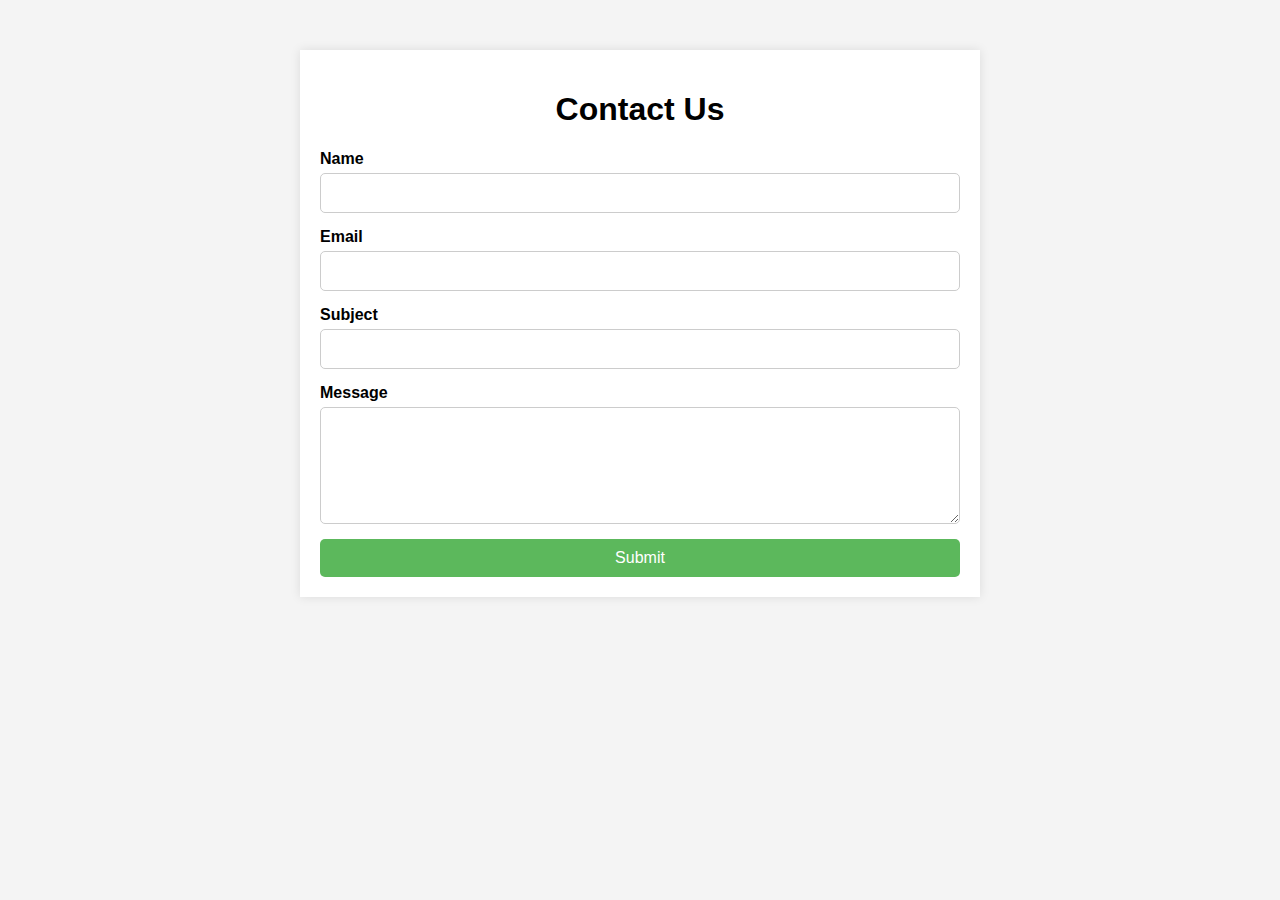
==== src/contact.html @ a05dd704 "Create a contact page witch a form" ====
<!DOCTYPE html>
<html lang="en">
<head>
    <meta charset="UTF-8">
    <meta name="viewport" content="width=device-width, initial-scale=1.0">
    <title>Contact Us</title>
    <style>
        body {
            font-family: Arial, sans-serif;
            margin: 0;
            padding: 0;
            background-color: #f4f4f4;
        }
        .container {
            width: 50%;
            margin: 0 auto;
            padding: 20px;
            background-color: #fff;
            box-shadow: 0 0 10px rgba(0, 0, 0, 0.1);
            margin-top: 50px;
        }
        h1 {
            text-align: center;
        }
        form {
            display: flex;
            flex-direction: column;
        }
        label {
            margin-bottom: 5px;
            font-weight: bold;
        }
        input, textarea {
            margin-bottom: 15px;
            padding: 10px;
            border: 1px solid #ccc;
            border-radius: 5px;
            font-size: 16px;
        }
        button {
            padding: 10px;
            border: none;
            border-radius: 5px;
            background-color: #5cb85c;
            color: #fff;
            font-size: 16px;
            cursor: pointer;
        }
        button:hover {
            background-color: #4cae4c;
        }
    </style>
</head>
<body>
    <div class="container">
        <h1>Contact Us</h1>
        <form id="contactForm">
            <label for="name">Name</label>
            <input type="text" id="name" name="name" required>
            
            <label for="email">Email</label>
            <input type="email" id="email" name="email" required>
            
            <label for="subject">Subject</label>
            <input type="text" id="subject" name="subject" required>
            
            <label for="message">Message</label>
            <textarea id="message" name="message" rows="5" required></textarea>
            
            <button type="submit">Submit</button>
        </form>
    </div>

    <script>
        document.getElementById('contactForm').addEventListener('submit', function(event) {
            event.preventDefault();

            const name = document.getElementById('name').value;
            const email = document.getElementById('email').value;
            const subject = document.getElementById('subject').value;
            const message = document.getElementById('message').value;

            const formData = {
                name: name,
                email: email,
                subject: subject,
                message: message
            };

            console.log('Form submitted:', formData);
            alert('Thank you for contacting us, ' + name + '! We will get back to you soon.');
        });
    </script>
</body>
</html>
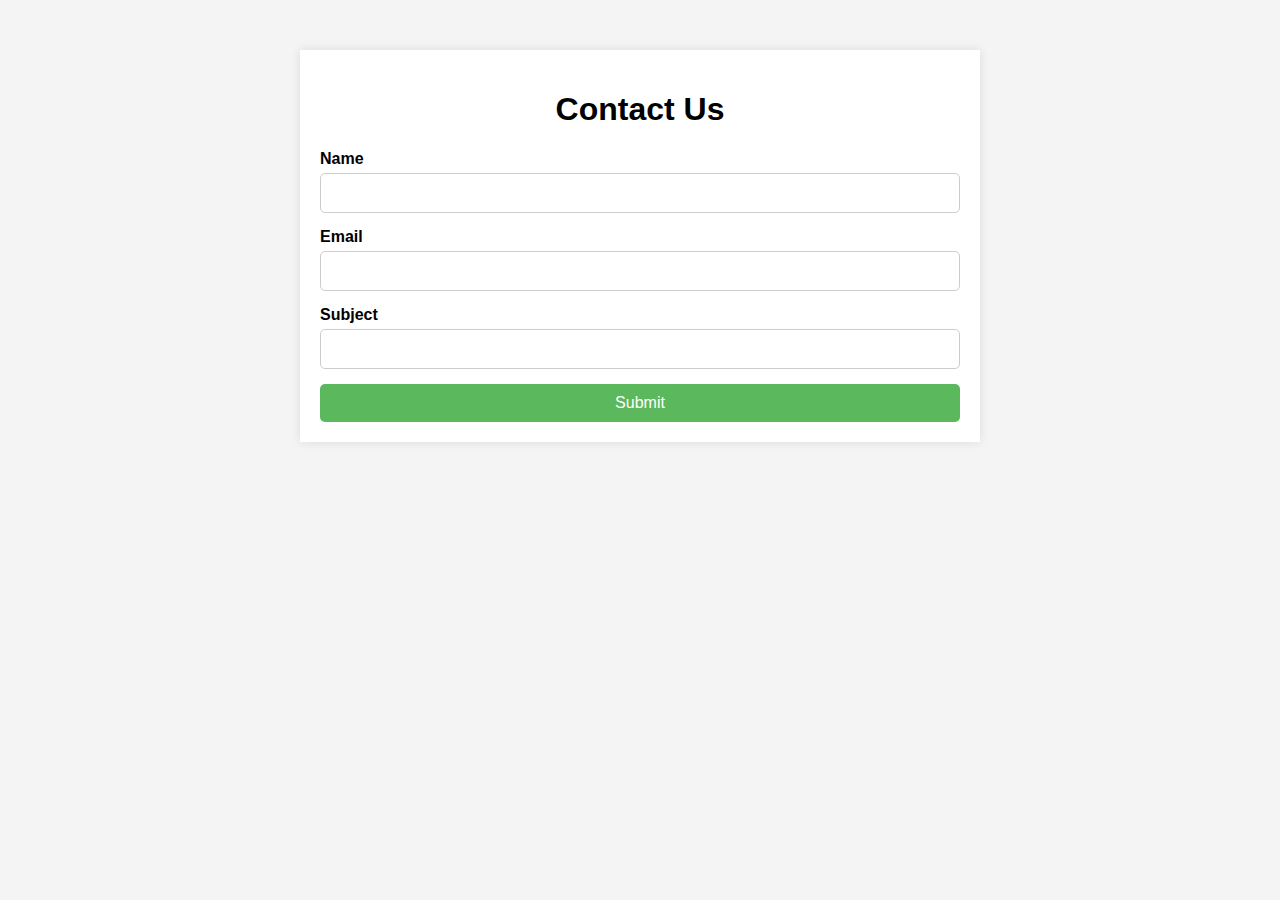
==== commit 21652174: "Remove message field" ====
--- a/src/contact.html
+++ b/src/contact.html
@@ -3,53 +3,8 @@
 <head>
     <meta charset="UTF-8">
     <meta name="viewport" content="width=device-width, initial-scale=1.0">
+    <link rel="stylesheet" href="contact-style.css">
     <title>Contact Us</title>
-    <style>
-        body {
-            font-family: Arial, sans-serif;
-            margin: 0;
-            padding: 0;
-            background-color: #f4f4f4;
-        }
-        .container {
-            width: 50%;
-            margin: 0 auto;
-            padding: 20px;
-            background-color: #fff;
-            box-shadow: 0 0 10px rgba(0, 0, 0, 0.1);
-            margin-top: 50px;
-        }
-        h1 {
-            text-align: center;
-        }
-        form {
-            display: flex;
-            flex-direction: column;
-        }
-        label {
-            margin-bottom: 5px;
-            font-weight: bold;
-        }
-        input, textarea {
-            margin-bottom: 15px;
-            padding: 10px;
-            border: 1px solid #ccc;
-            border-radius: 5px;
-            font-size: 16px;
-        }
-        button {
-            padding: 10px;
-            border: none;
-            border-radius: 5px;
-            background-color: #5cb85c;
-            color: #fff;
-            font-size: 16px;
-            cursor: pointer;
-        }
-        button:hover {
-            background-color: #4cae4c;
-        }
-    </style>
 </head>
 <body>
     <div class="container">
@@ -63,10 +18,7 @@
             
             <label for="subject">Subject</label>
             <input type="text" id="subject" name="subject" required>
-            
-            <label for="message">Message</label>
-            <textarea id="message" name="message" rows="5" required></textarea>
-            
+
             <button type="submit">Submit</button>
         </form>
     </div>
@@ -78,13 +30,11 @@
             const name = document.getElementById('name').value;
             const email = document.getElementById('email').value;
             const subject = document.getElementById('subject').value;
-            const message = document.getElementById('message').value;
 
             const formData = {
                 name: name,
                 email: email,
                 subject: subject,
-                message: message
             };
 
             console.log('Form submitted:', formData);
--- a/src/contact-style.css
+++ b/src/contact-style.css
@@ -0,0 +1,44 @@
+body {
+    font-family: Arial, sans-serif;
+    margin: 0;
+    padding: 0;
+    background-color: #f4f4f4;
+}
+.container {
+    width: 50%;
+    margin: 0 auto;
+    padding: 20px;
+    background-color: #fff;
+    box-shadow: 0 0 10px rgba(0, 0, 0, 0.1);
+    margin-top: 50px;
+}
+h1 {
+    text-align: center;
+}
+form {
+    display: flex;
+    flex-direction: column;
+}
+label {
+    margin-bottom: 5px;
+    font-weight: bold;
+}
+input, textarea {
+    margin-bottom: 15px;
+    padding: 10px;
+    border: 1px solid #ccc;
+    border-radius: 5px;
+    font-size: 16px;
+}
+button {
+    padding: 10px;
+    border: none;
+    border-radius: 5px;
+    background-color: #5cb85c;
+    color: #fff;
+    font-size: 16px;
+    cursor: pointer;
+}
+button:hover {
+    background-color: #4cae4c;
+}